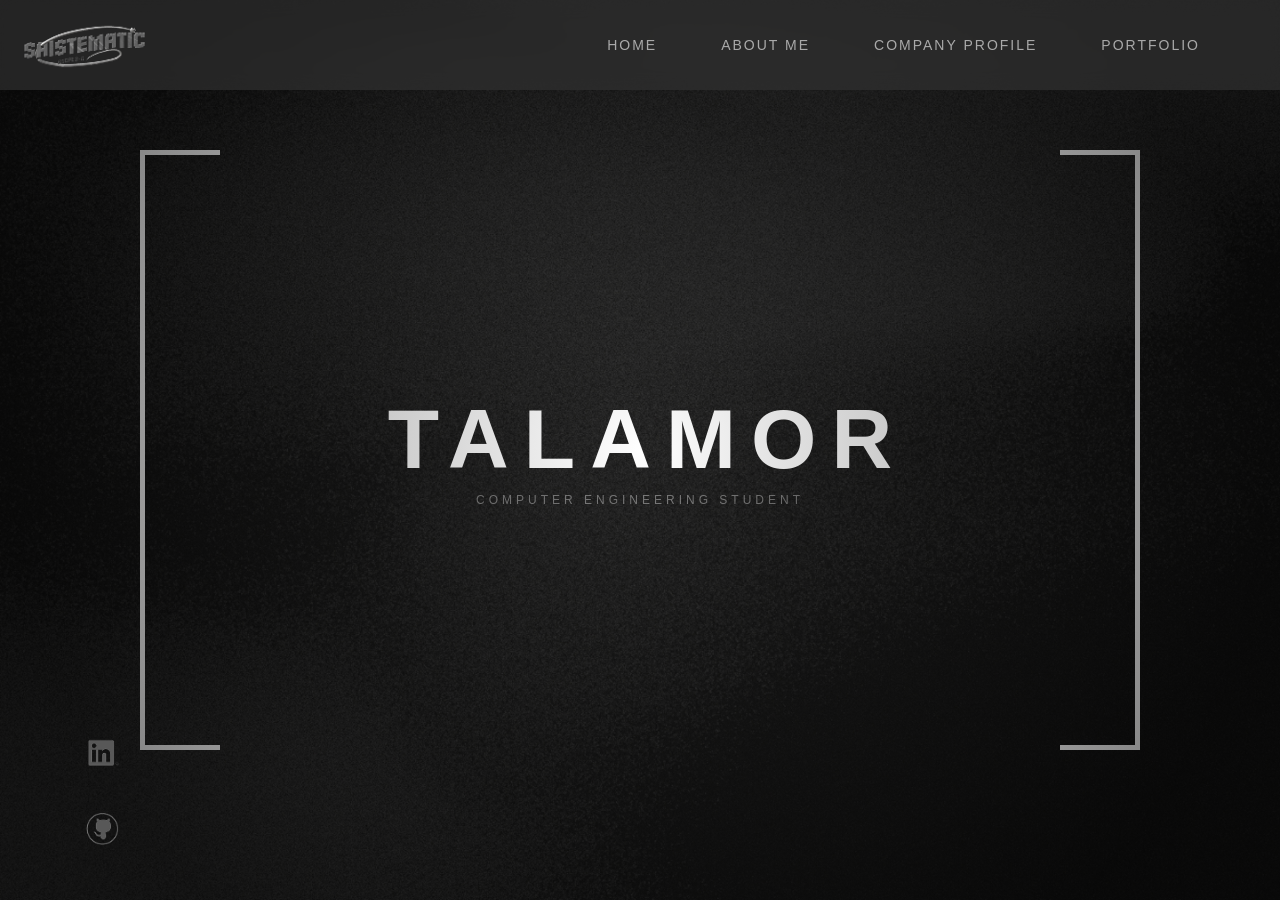
==== frontend/index.html @ aebf97e8 "style(style): adjust UI spacing and alignment" ====
<!DOCTYPE html>
<html lang="en">
<head>
    <meta charset="UTF-8">
    <meta name="viewport" content="width=device-width, initial-scale=1.0">
    <title>Talamor | Portfolio</title>
    <link rel="stylesheet" href="style/style.css">
</head>
<body>

    <header>
        <div class = "logo-container">
            <img src="assets\bscpe_logo.png" alt="Logo" width="150">
        </div>
        
        <nav>
            <a href="#">HOME</a> 
            <a href="#">ABOUT ME</a>
            <a href="#">COMPANY PROFILE</a>
            <a href="#">PORTFOLIO</a>
        </nav>
    </header>

    <main>
        <div class = "hero-box">
            <div class = "bracket bracket-left"></div>
            
            <div class = "text-content">
                <h1>TALAMOR</h1>
                <p>COMPUTER ENGINEERING STUDENT</p>
            </div>

            <div class = "bracket bracket-right"></div>
        </div>

        <div class = "social-links">
            <a href="https://www.linkedin.com/in/shella-mae-talamor" target="_blank" class = "linkedin-btn">
                <img src="assets\linkedin_logo.png" alt="LinkedIn Profile" width="30">
            </a>
        
            <a href="https://github.com/talamor-shella" target="_blank" class = "github-btn">
                <img src="assets/github_logo.png" alt="GitHub Profile" width="30">
            </a>
        </div>

    </main>

</body>
</html>
---- frontend/style/style.css ----
/*GLOBAL RESET & GRAIN BACKGROUND EFFECT*/
* {
    margin: 0;
    padding: 0;
    box-sizing: border-box;
}

body {
    background-color: #0b0b0b; 
    background-image: url('../assets/homepage_bg.jpg'); 
    background-size: cover;
    background-position: center;
    background-repeat: no-repeat;
    color: #ffffff;
    font-family: 'Inter', -apple-system, sans-serif;
    height: 100vh;
    overflow: hidden;
}

body::before {
    content: "";
    position: absolute;
    top: 0;
    left: 0;
    width: 100%;
    height: 100%;
    background: radial-gradient(circle at center, rgba(255, 255, 255, 0.03) 0%, rgba(0, 0, 0, 0.5) 80%);
    pointer-events: none;
    z-index: 1;
}

/*HEADER & NAVIGATION BAR*/
header {
    display: flex;
    justify-content: space-between;
    align-items: center;
    padding: 0px 80px 0px 10px; 
    position: absolute;
    top: 0;
    height: 90px;
    left: 0;
    width: 100%;
    background: rgba(51, 51, 51, 0.65);
    z-index: 10;
    backdrop-filter: blur(10px);
}

.logo-container img {
    height: 100px; 
    width: auto;
    display: block;
}

nav {
    display: flex;
    justify-content: flex-end; 
    align-items: felx-start;
    gap: 64px;
}

nav a {
    color: #ffffff;
    text-decoration: none;
    font-size: 14px;
    font-weight: 500;
    letter-spacing: 2px;
    opacity: 0.6;
    transition: opacity 0.3s ease;
}

nav a.hover, nav a:active {
    opacity: 1; 
}

/*HERO BOX & THE CORNER BRACKETS*/
main {
    display: flex;
    justify-content: center;
    align-items: center;
    height: 100vh;
    width: 100%;
}

.hero-box {
    position: relative;
    width: 90%;  
    max-width: 1000px;
    height: 600px; 
    display: flex;
    justify-content: center;
    align-items: center;
    transition: all 0.3s ease;
}


.bracket {
    position: absolute;
    width: 12%;  
    max-width: 80px;
    height: 100%; 
    border: 5px solid #ffffff; 
}

/* LEFT BRACKET ([) */
.bracket-left {
    left: 0;
    border-right: none; 
    animation: openLeft 2.2s cubic-bezier(0.25, 1, 0.5, 1) forwards;
}

/* RIGHT BRACKET (]) */
.bracket-right {
    right: 0;
    border-left: none; 
    
    animation: openRight 2.2s cubic-bezier(0.25, 1, 0.5, 1) forwards;
}

/*TEXT STYLE & SMOOTH FADE-IN*/
.text-content {
    text-align: center;
    width: 80%;
    opacity: 0; 
    animation: fadeInText 1s ease-out 1.2s forwards; 
}

.text-content h1 {
    font-family: 'Inter', sans-serif;
    font-weight: 600;
    font-size: clamp(36px, 8vw, 84px);
    letter-spacing: 0.18em; 
    text-indent: 0.18em;
    margin-bottom: 8px;
    line-height: 1.1;
}

.text-content p {
    font-size: clamp(9px, 1.5vw, 12px);
    letter-spacing: 4px;
    opacity: 0.4;
}

/*SOCIAL LINKS (BOTTOM LEFT)*/
.social-links {
    position: absolute;
    bottom: clamp(30px, 5vh, 50px);
    left: clamp(30px, 6vw, 80px);
    display: flex;
    flex-direction: column;
    gap: clamp(15px, 2.5vh, 24px);
    z-index: 5;
}

.social-links a {
    color: #ffffff;
    opacity: 1;
    width: clamp(32px, 4.5vw, 52px);  
    height: clamp(32px, 4.5vw, 52px);

    display: flex;
    justify-content: center;
    align-items: center;
    transition: opacity 0.3s ease, transform 0.3s ease;
}

.social-links a img {
    width: 150%;
    height: 150%;
    object-fit: contain;
    display: block;
}

.social-links a:hover {
    opacity: 1;
    transform: scale(1.15);
}

/*ANIMATION LOGIC (KEYFRAMES)*/
@keyframes openLeft {
    0% {
        transform: translateX(300%); 
    }
    100% {
        transform: translateX(0); 
    }
}

@keyframes openRight {
    0% {
        transform: translateX(-300%); 
    }
    100% {
        transform: translateX(0); 
    }
}

@keyframes fadeInText {
    0% {
        opacity: 0;
        transform: translateY(5px);
    }
    100% {
        opacity: 1;
        transform: translateY(0);
    }
}
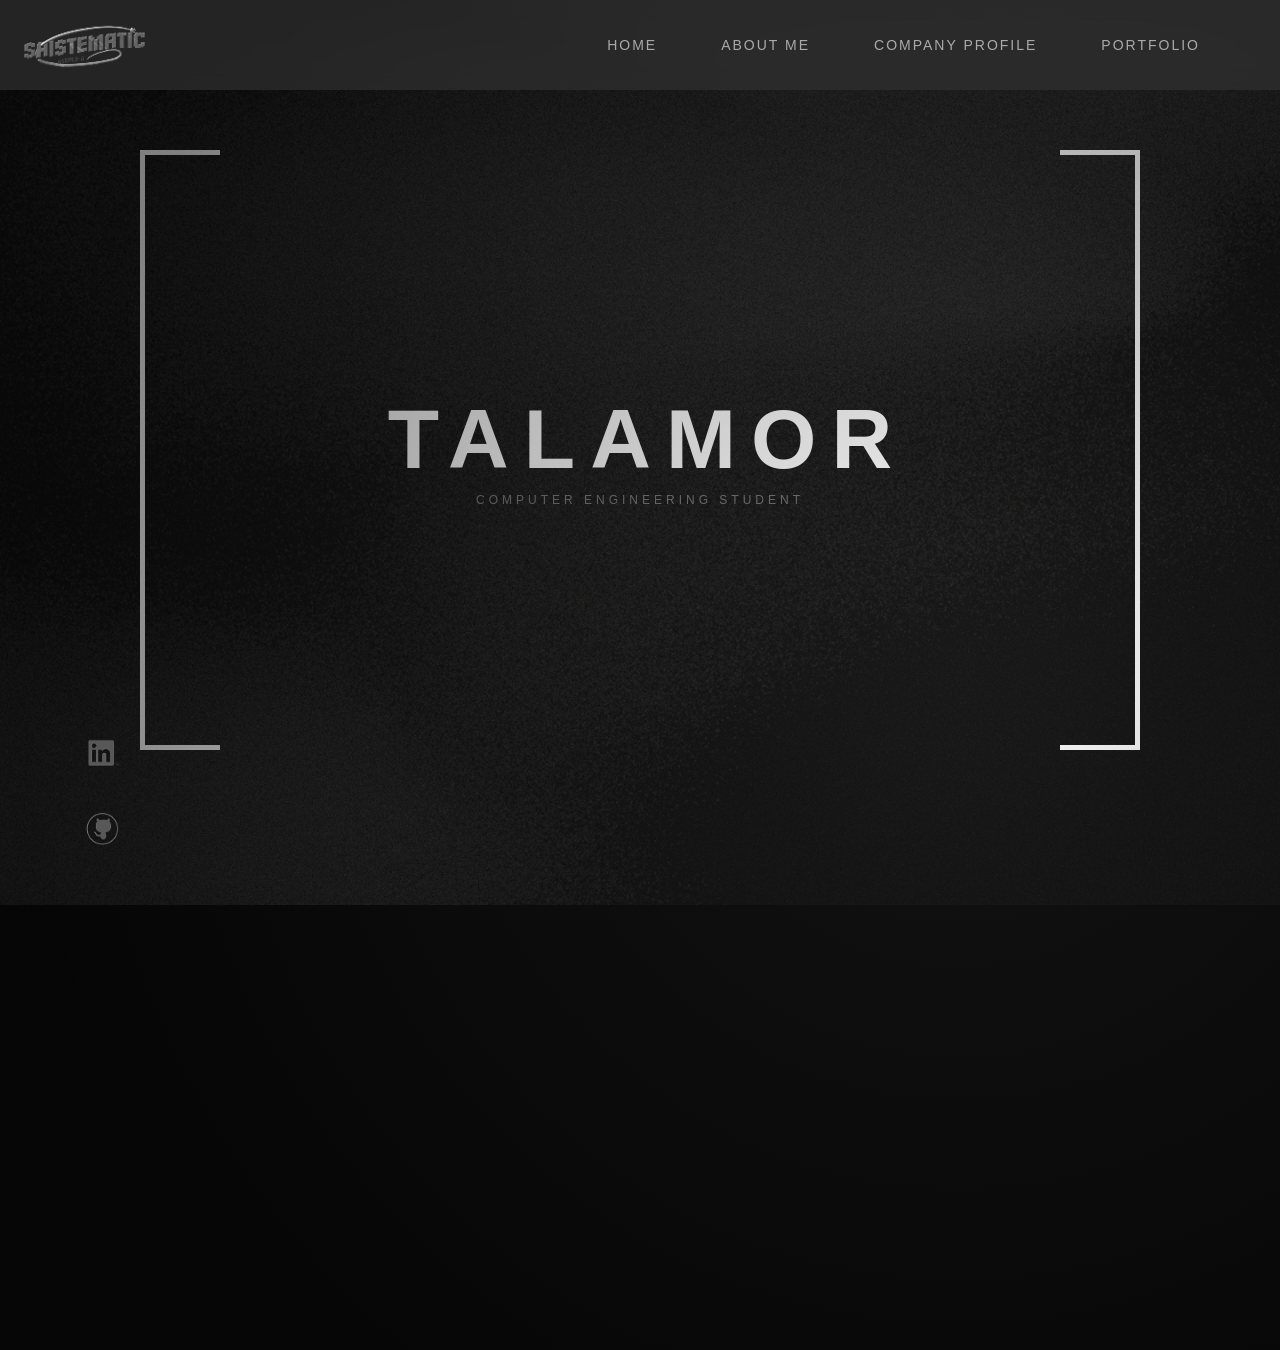
==== commit bfc5fe91: "style(style): ui update" ====
--- a/frontend/index.html
+++ b/frontend/index.html
@@ -14,7 +14,7 @@
         </div>
         
         <nav>
-            <a href="#">HOME</a> 
+            <a href="index.html">HOME</a> 
             <a href="#">ABOUT ME</a>
             <a href="#">COMPANY PROFILE</a>
             <a href="#">PORTFOLIO</a>
--- a/frontend/style/style.css
+++ b/frontend/style/style.css
@@ -22,8 +22,8 @@
     position: absolute;
     top: 0;
     left: 0;
-    width: 100%;
-    height: 100%;
+    width: 150%;
+    height: 150%;
     background: radial-gradient(circle at center, rgba(255, 255, 255, 0.03) 0%, rgba(0, 0, 0, 0.5) 80%);
     pointer-events: none;
     z-index: 1;
@@ -203,4 +203,4 @@
         opacity: 1;
         transform: translateY(0);
     }
-}+}   
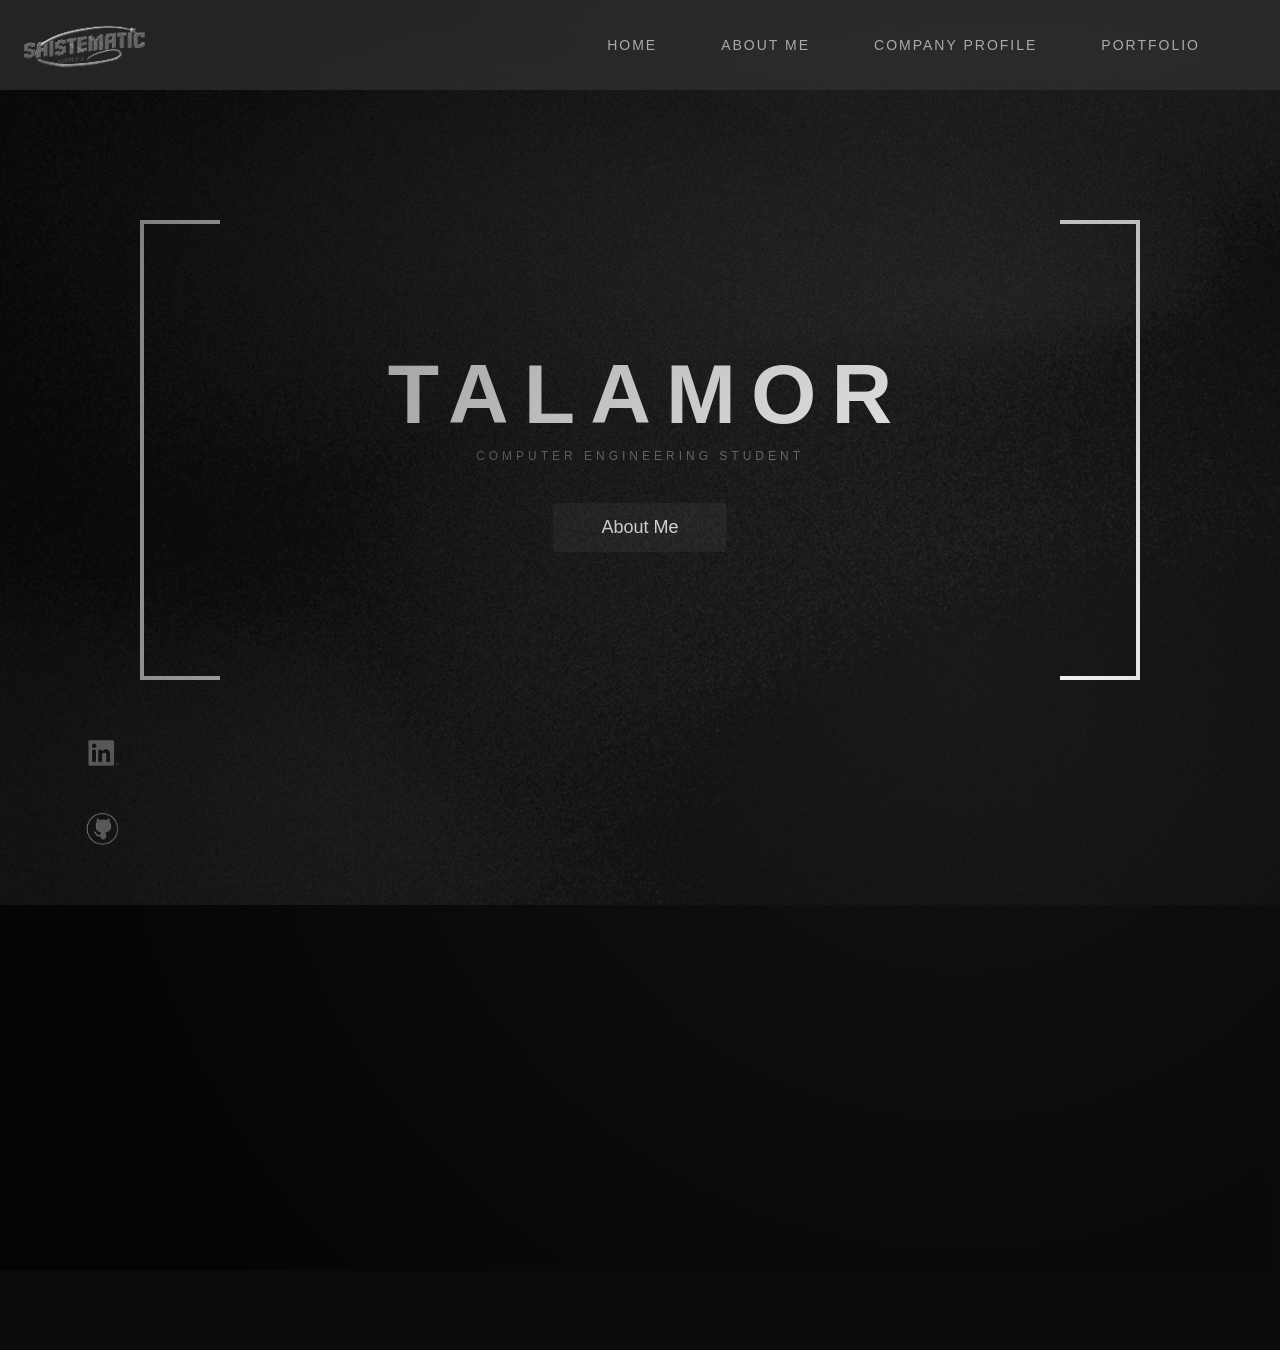
==== commit 55d679f9: "feat(home): Add About Me button to home page" ====
--- a/frontend/index.html
+++ b/frontend/index.html
@@ -10,7 +10,7 @@
 
     <header>
         <div class = "logo-container">
-            <img src="assets\bscpe_logo.png" alt="Logo" width="150">
+            <img src="assets/bscpe_logo.png" alt="Logo" width="150">
         </div>
         
         <nav>
@@ -28,6 +28,8 @@
             <div class = "text-content">
                 <h1>TALAMOR</h1>
                 <p>COMPUTER ENGINEERING STUDENT</p>
+
+                <a href="#" class="about-me-btn">About Me</a>
             </div>
 
             <div class = "bracket bracket-right"></div>
@@ -35,7 +37,7 @@
 
         <div class = "social-links">
             <a href="https://www.linkedin.com/in/shella-mae-talamor" target="_blank" class = "linkedin-btn">
-                <img src="assets\linkedin_logo.png" alt="LinkedIn Profile" width="30">
+                <img src="assets/linkedin_logo.png" alt="LinkedIn Profile" width="30">
             </a>
         
             <a href="https://github.com/talamor-shella" target="_blank" class = "github-btn">
--- a/frontend/style/style.css
+++ b/frontend/style/style.css
@@ -85,7 +85,8 @@
     position: relative;
     width: 90%;  
     max-width: 1000px;
-    height: 600px; 
+    height: 52vh; 
+    max-height: 460px;
     display: flex;
     justify-content: center;
     align-items: center;
@@ -98,7 +99,7 @@
     width: 12%;  
     max-width: 80px;
     height: 100%; 
-    border: 5px solid #ffffff; 
+    border: clamp(3px, 0.35vw, 5px) solid #ffffff;
 }
 
 /* LEFT BRACKET ([) */
@@ -138,8 +139,27 @@
     font-size: clamp(9px, 1.5vw, 12px);
     letter-spacing: 4px;
     opacity: 0.4;
-}
-
+    margin-bottom: 40px;
+}
+
+.about-me-btn {
+    display: inline-block;
+    padding: 14px 48px; 
+    background: rgba(255, 255, 255, 0.06); 
+    color: #ffffff;
+    text-decoration: none;
+    font-family: 'Inter', sans-serif;
+    font-size: 18px;
+    font-weight: 400;
+    border-radius: 4px; 
+    transition: background 0.3s ease, transform 0.3s ease; 
+}
+
+/* HOVER EFFECT (Kapag itinapat ang mouse) */
+.about-me-btn:hover {
+    background: rgba(255, 255, 255, 0.12); 
+    transform: scale(1.03); 
+}
 /*SOCIAL LINKS (BOTTOM LEFT)*/
 .social-links {
     position: absolute;
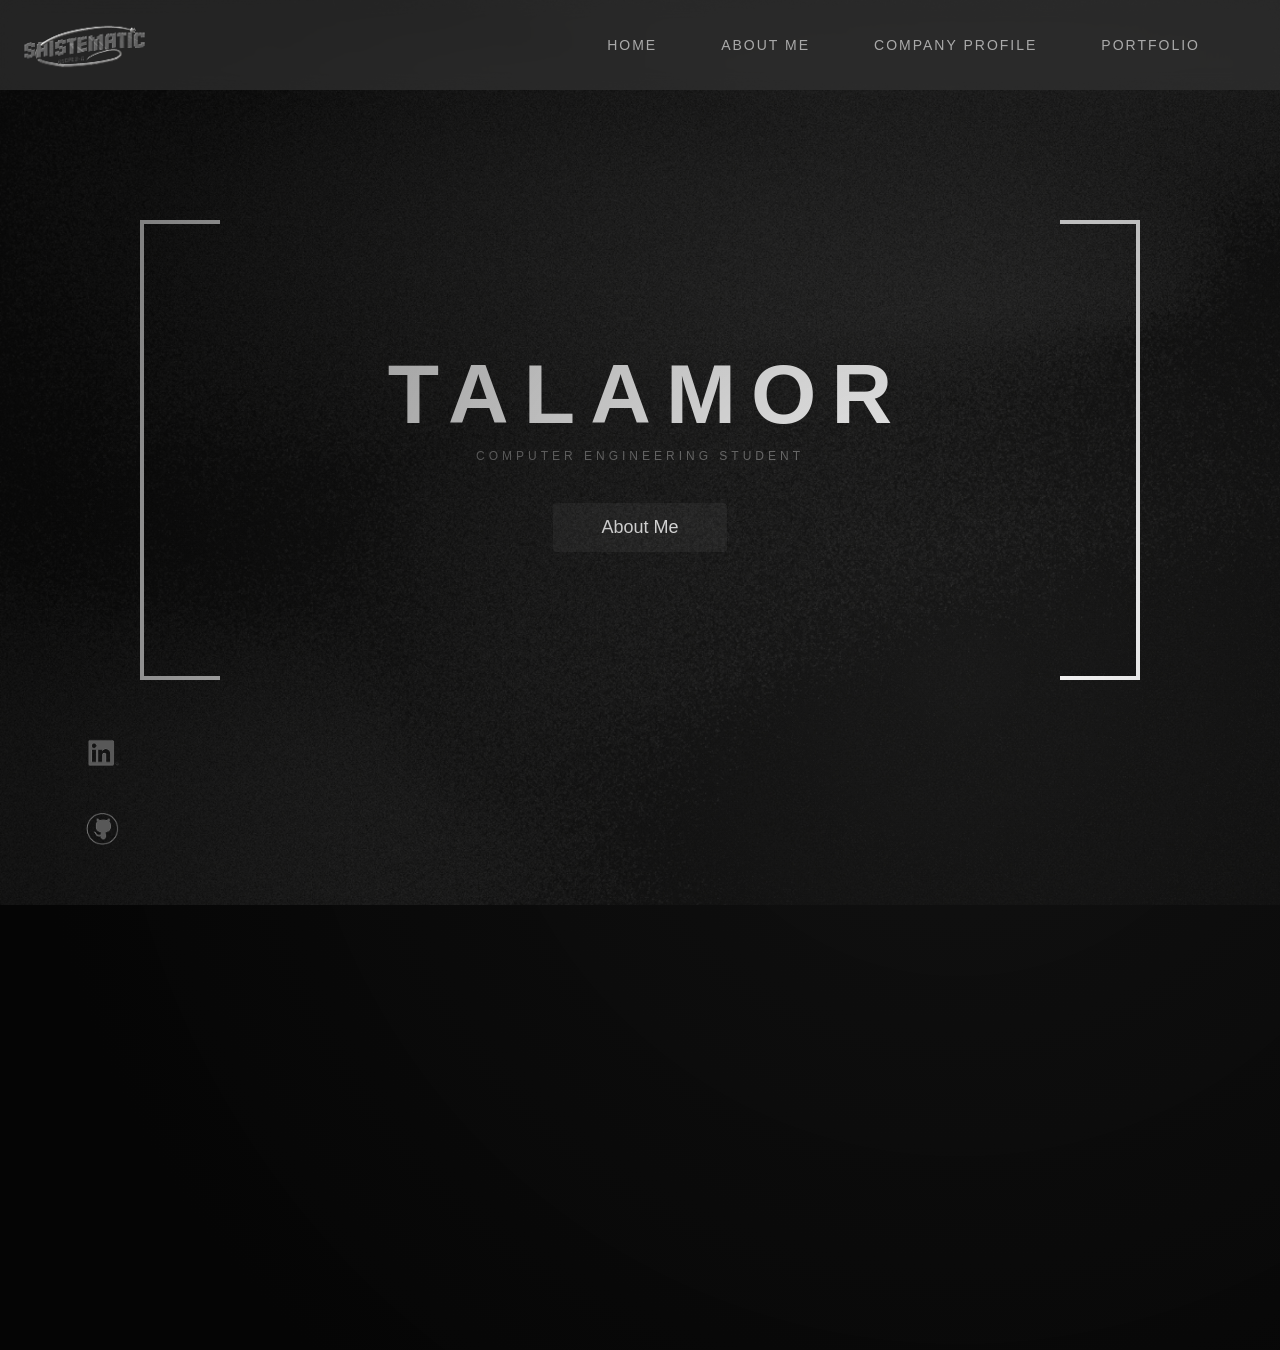
==== commit 432ebe27: "feat(about_me): Added skeletal for about me page" ====
--- a/frontend/index.html
+++ b/frontend/index.html
@@ -29,7 +29,7 @@
                 <h1>TALAMOR</h1>
                 <p>COMPUTER ENGINEERING STUDENT</p>
 
-                <a href="#" class="about-me-btn">About Me</a>
+                <a href="about_me.html" class="about-me-btn">About Me</a>
             </div>
 
             <div class = "bracket bracket-right"></div>
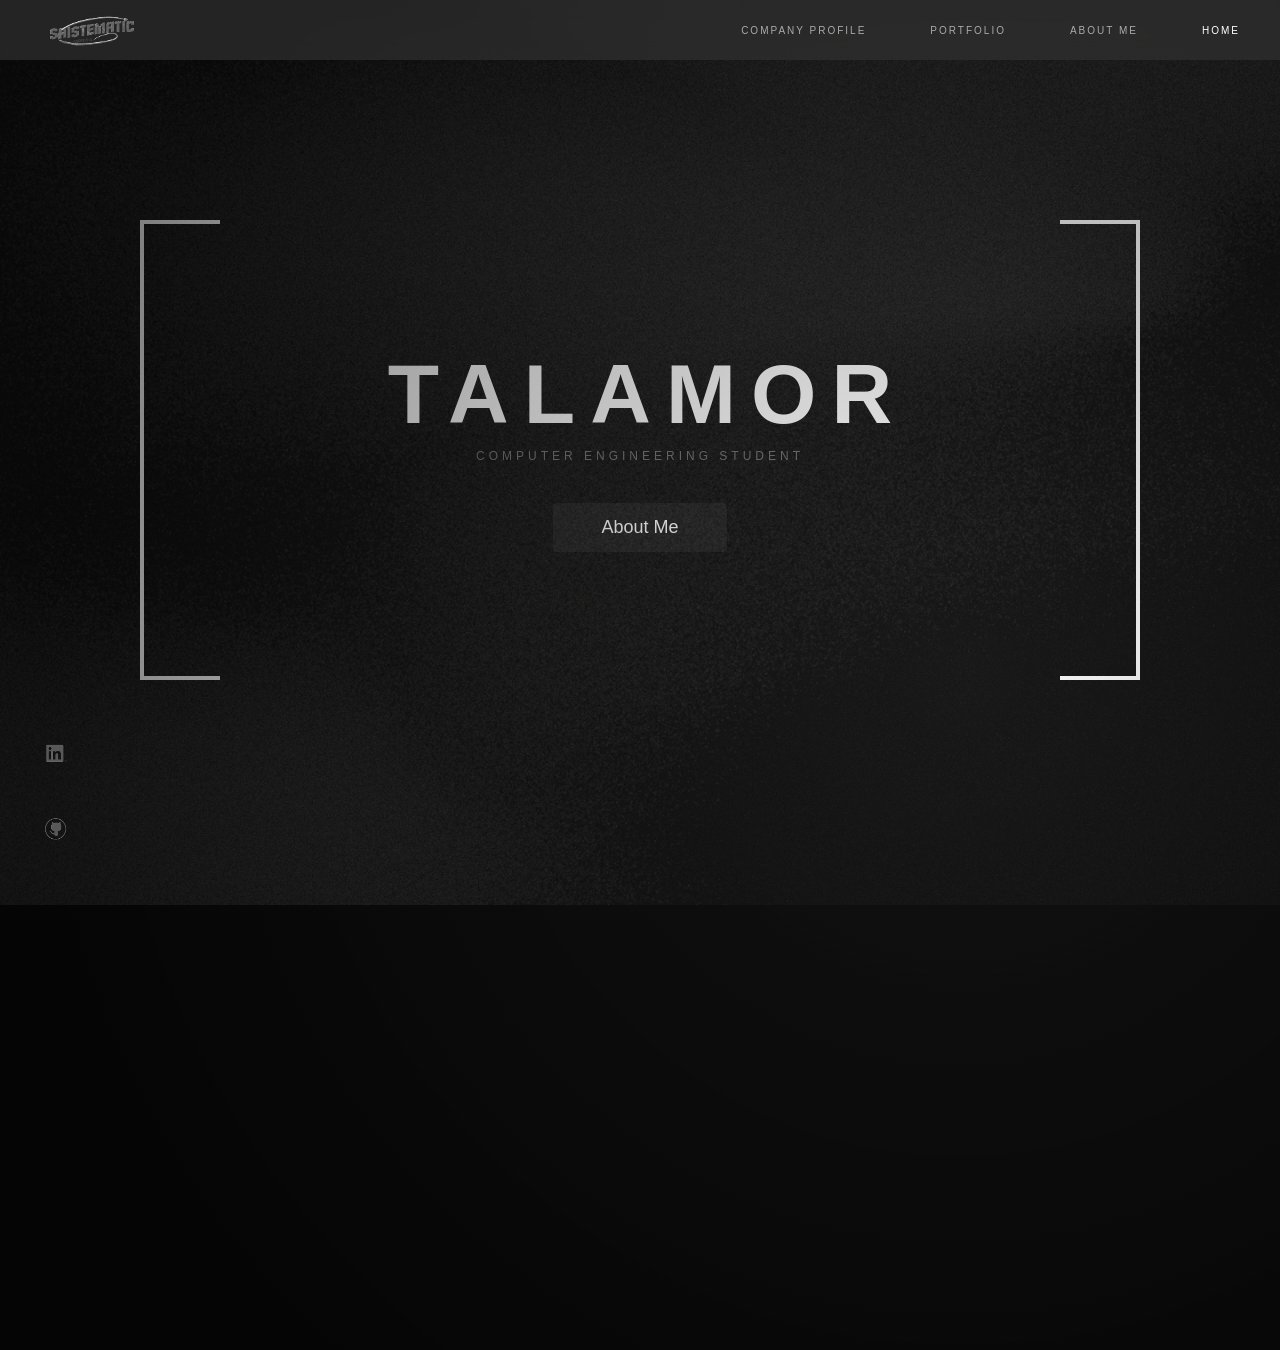
==== commit 6bf00404: "style(portfolio): adjust image and icon size and positioning on Portfolio page" ====
--- a/frontend/index.html
+++ b/frontend/index.html
@@ -14,10 +14,10 @@
         </div>
         
         <nav>
-            <a href="index.html">HOME</a> 
-            <a href="#">ABOUT ME</a>
             <a href="#">COMPANY PROFILE</a>
-            <a href="#">PORTFOLIO</a>
+            <a href="portfolio.html">PORTFOLIO</a> 
+            <a href="about_me.html">ABOUT ME</a>
+            <a href="index.html" class="active">HOME</a>
         </nav>
     </header>
 
--- a/frontend/style/style.css
+++ b/frontend/style/style.css
@@ -34,10 +34,10 @@
     display: flex;
     justify-content: space-between;
     align-items: center;
-    padding: 0px 80px 0px 10px; 
+    padding: 0px 40px; 
     position: absolute;
     top: 0;
-    height: 90px;
+    height: 60px;
     left: 0;
     width: 100%;
     background: rgba(51, 51, 51, 0.65);
@@ -46,7 +46,7 @@
 }
 
 .logo-container img {
-    height: 100px; 
+    height: 70px; 
     width: auto;
     display: block;
 }
@@ -61,16 +61,18 @@
 nav a {
     color: #ffffff;
     text-decoration: none;
-    font-size: 14px;
+    font-size: 10px;
     font-weight: 500;
     letter-spacing: 2px;
     opacity: 0.6;
     transition: opacity 0.3s ease;
 }
 
-nav a.hover, nav a:active {
-    opacity: 1; 
-}
+nav a:hover, 
+nav a.active {
+    opacity: 1;
+}
+
 
 /*HERO BOX & THE CORNER BRACKETS*/
 main {
@@ -164,7 +166,7 @@
 .social-links {
     position: absolute;
     bottom: clamp(30px, 5vh, 50px);
-    left: clamp(30px, 6vw, 80px);
+    left: clamp(30px, 6vw, 30px);
     display: flex;
     flex-direction: column;
     gap: clamp(15px, 2.5vh, 24px);
@@ -184,8 +186,8 @@
 }
 
 .social-links a img {
-    width: 150%;
-    height: 150%;
+    width: 100%;
+    height: 100%;
     object-fit: contain;
     display: block;
 }
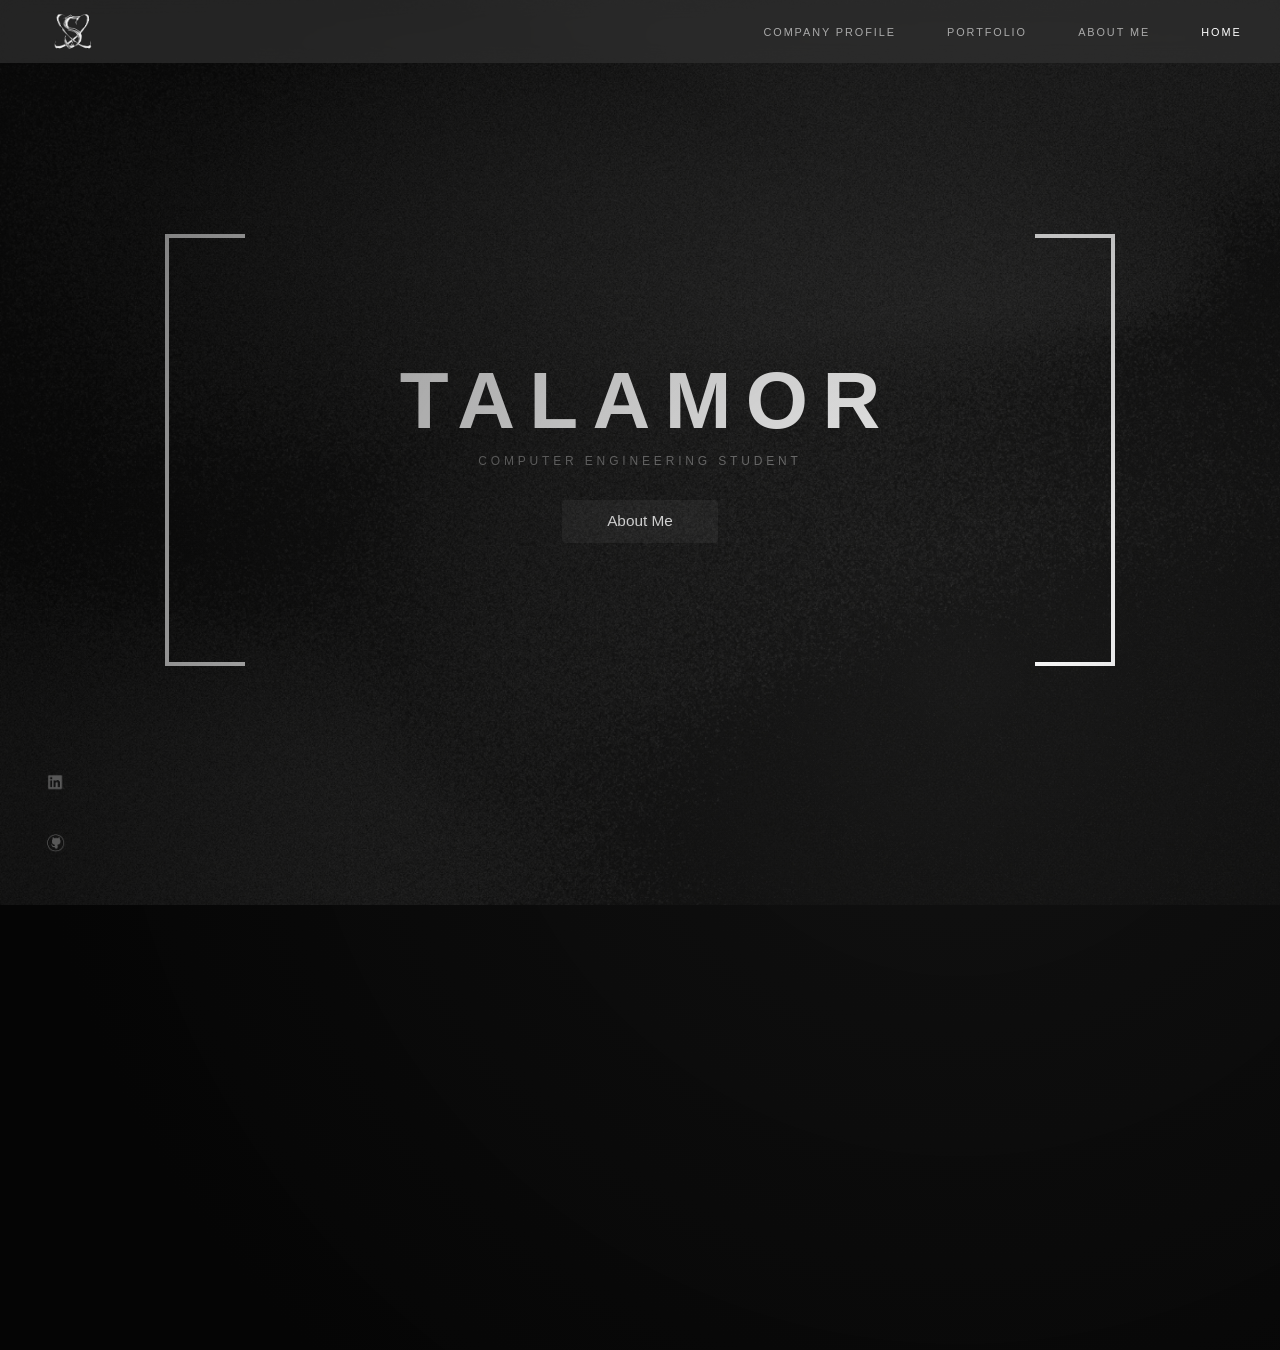
==== commit 3c5f1bf5: "refactor: add responsive clamp" ====
--- a/frontend/index.html
+++ b/frontend/index.html
@@ -3,14 +3,14 @@
 <head>
     <meta charset="UTF-8">
     <meta name="viewport" content="width=device-width, initial-scale=1.0">
-    <title>Talamor | Portfolio</title>
+    <title>Talamor | Home</title>
     <link rel="stylesheet" href="style/style.css">
 </head>
 <body>
 
     <header>
         <div class = "logo-container">
-            <img src="assets/bscpe_logo.png" alt="Logo" width="150">
+            <img src="assets/mylogo.png" alt="Logo" width="150">
         </div>
         
         <nav>
--- a/frontend/style/style.css
+++ b/frontend/style/style.css
@@ -1,4 +1,4 @@
-/*GLOBAL RESET & GRAIN BACKGROUND EFFECT*/
+/* GLOBAL RESET & GRAIN BACKGROUND EFFECT */
 * {
     margin: 0;
     padding: 0;
@@ -29,15 +29,15 @@
     z-index: 1;
 }
 
-/*HEADER & NAVIGATION BAR*/
+/* HEADER & NAVIGATION BAR */
 header {
     display: flex;
     justify-content: space-between;
     align-items: center;
-    padding: 0px 40px; 
+    padding: 0 clamp(16px, 3vw, 40px); 
     position: absolute;
     top: 0;
-    height: 60px;
+    height: clamp(50px, 7vh, 65px);
     left: 0;
     width: 100%;
     background: rgba(51, 51, 51, 0.65);
@@ -46,7 +46,7 @@
 }
 
 .logo-container img {
-    height: 70px; 
+    height: clamp(40px, 5.5vh, 65px); 
     width: auto;
     display: block;
 }
@@ -54,16 +54,16 @@
 nav {
     display: flex;
     justify-content: flex-end; 
-    align-items: felx-start;
-    gap: 64px;
+    align-items: center;
+    gap: clamp(20px, 4vw, 64px);
 }
 
 nav a {
     color: #ffffff;
     text-decoration: none;
-    font-size: 10px;
+    font-size: clamp(9px, 0.85vw, 11px);
     font-weight: 500;
-    letter-spacing: 2px;
+    letter-spacing: clamp(1px, 0.15vw, 2px);
     opacity: 0.6;
     transition: opacity 0.3s ease;
 }
@@ -73,8 +73,7 @@
     opacity: 1;
 }
 
-
-/*HERO BOX & THE CORNER BRACKETS*/
+/* HERO BOX & THE CORNER BRACKETS */
 main {
     display: flex;
     justify-content: center;
@@ -85,21 +84,17 @@
 
 .hero-box {
     position: relative;
-    width: 90%;  
-    max-width: 1000px;
-    height: 52vh; 
-    max-height: 460px;
+    width: clamp(280px, 85vw, 950px);
+    height: clamp(300px, 48vh, 460px);
     display: flex;
     justify-content: center;
     align-items: center;
     transition: all 0.3s ease;
 }
 
-
 .bracket {
     position: absolute;
-    width: 12%;  
-    max-width: 80px;
+    width: clamp(35px, 9vw, 80px);
     height: 100%; 
     border: clamp(3px, 0.35vw, 5px) solid #ffffff;
 }
@@ -115,11 +110,10 @@
 .bracket-right {
     right: 0;
     border-left: none; 
-    
     animation: openRight 2.2s cubic-bezier(0.25, 1, 0.5, 1) forwards;
 }
 
-/*TEXT STYLE & SMOOTH FADE-IN*/
+/* TEXT STYLE & SMOOTH FADE-IN */
 .text-content {
     text-align: center;
     width: 80%;
@@ -130,55 +124,55 @@
 .text-content h1 {
     font-family: 'Inter', sans-serif;
     font-weight: 600;
-    font-size: clamp(36px, 8vw, 84px);
+    font-size: clamp(32px, 6.5vw, 80px);
     letter-spacing: 0.18em; 
     text-indent: 0.18em;
-    margin-bottom: 8px;
+    margin-bottom: clamp(4px, 1vh, 12px);
     line-height: 1.1;
 }
 
 .text-content p {
-    font-size: clamp(9px, 1.5vw, 12px);
-    letter-spacing: 4px;
+    font-size: clamp(8px, 1.1vw, 12px);
+    letter-spacing: clamp(2px, 0.3vw, 4px);
     opacity: 0.4;
-    margin-bottom: 40px;
+    margin-bottom: clamp(20px, 3.5vh, 36px);
 }
 
 .about-me-btn {
     display: inline-block;
-    padding: 14px 48px; 
+    padding: clamp(10px, 1.4vh, 14px) clamp(28px, 3.5vw, 48px); 
     background: rgba(255, 255, 255, 0.06); 
     color: #ffffff;
     text-decoration: none;
     font-family: 'Inter', sans-serif;
-    font-size: 18px;
+    font-size: clamp(13px, 1.2vw, 17px);
     font-weight: 400;
     border-radius: 4px; 
     transition: background 0.3s ease, transform 0.3s ease; 
 }
 
-/* HOVER EFFECT (Kapag itinapat ang mouse) */
+/* HOVER EFFECT */
 .about-me-btn:hover {
     background: rgba(255, 255, 255, 0.12); 
     transform: scale(1.03); 
 }
-/*SOCIAL LINKS (BOTTOM LEFT)*/
+
+/* SOCIAL LINKS (BOTTOM LEFT) */
 .social-links {
     position: absolute;
-    bottom: clamp(30px, 5vh, 50px);
-    left: clamp(30px, 6vw, 30px);
+    bottom: clamp(24px, 4vh, 45px);
+    left: clamp(20px, 3vw, 35px);
     display: flex;
     flex-direction: column;
-    gap: clamp(15px, 2.5vh, 24px);
+    gap: clamp(12px, 2vh, 20px);
     z-index: 5;
 }
 
 .social-links a {
     color: #ffffff;
     opacity: 1;
-    width: clamp(32px, 4.5vw, 52px);  
-    height: clamp(32px, 4.5vw, 52px);
-
+    width: clamp(28px, 3.5vw, 42px);  
+    height: clamp(28px, 3.5vw, 42px);
     display: flex;
     justify-content: center;
     align-items: center;
@@ -197,10 +191,10 @@
     transform: scale(1.15);
 }
 
-/*ANIMATION LOGIC (KEYFRAMES)*/
+/* ANIMATION LOGIC */
 @keyframes openLeft {
     0% {
-        transform: translateX(300%); 
+        transform: translateX(250%); 
     }
     100% {
         transform: translateX(0); 
@@ -209,7 +203,7 @@
 
 @keyframes openRight {
     0% {
-        transform: translateX(-300%); 
+        transform: translateX(-250%); 
     }
     100% {
         transform: translateX(0); 
@@ -225,4 +219,4 @@
         opacity: 1;
         transform: translateY(0);
     }
-}   +}
